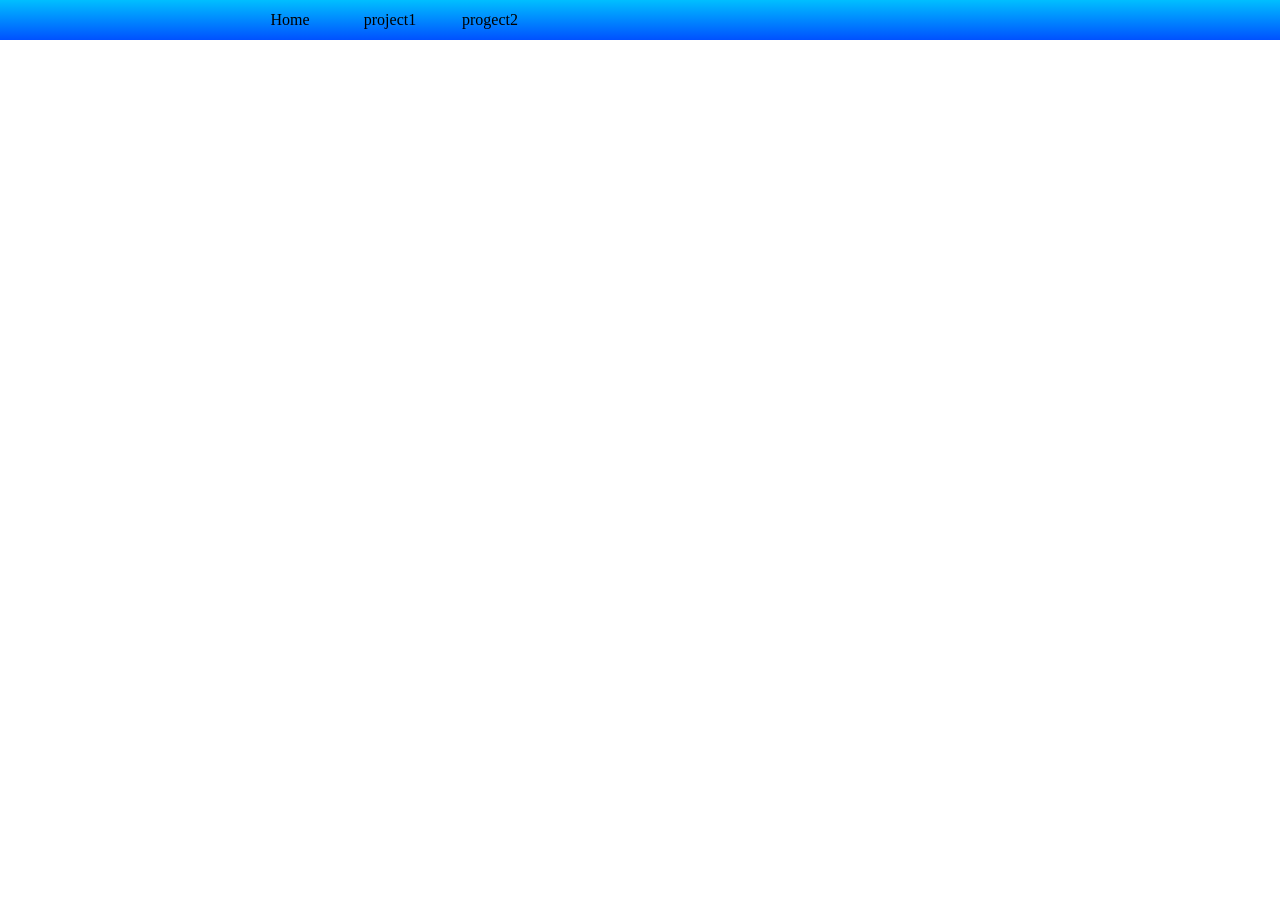
==== project1.html @ 82a5ba2a "添加超链接" ====
<!DOCTYPE html>
<html lang="en">
<head>
    <meta charset="UTF-8">
    <meta name="viewport" content="width=device-width, initial-scale=1.0">
    <title>project1</title>
<style>
   /* 导航条初始化 */
   *{
        /* 内外边距为0 */
        margin: 0 ;
        padding: 0;
        /* 去除无必要样式 */
        list-style: none;
        text-decoration: none ;
    }
   /* 渐变导航条 */
    .导航{
        height: 40px;
        background: linear-gradient(rgb(0, 191, 255),rgb(0, 81, 255));
    }
    .DHL li{
        /* 左浮动 */
        float: left;
        height: 40px;
        width: 100px;
        /* 使文本水平垂直居中 */
        line-height: 40px;
        text-align: center;
    }
    .DHL a{
       /* 超链接变黑 */
        color: #000;
        /* 变盒 */
        display: block;
    }
    .DHL{
        /* 列表宽 居中 */
        width: 800px;
        margin: auto;
    }
    .DHL a:hover{
        /* 悬停变色 */
        background: rgb(122, 183, 226);
    }
</style>
</head>
<body>
    
    <div class="导航">
     <ul class="DHL">
        <li><a href="index.html">Home</a></li>
        <li><a href="project1.html">project1</a></li>
        <li><a href="project2.html">progect2</a></li>
     </ul>
    </div>
</body>
</html>
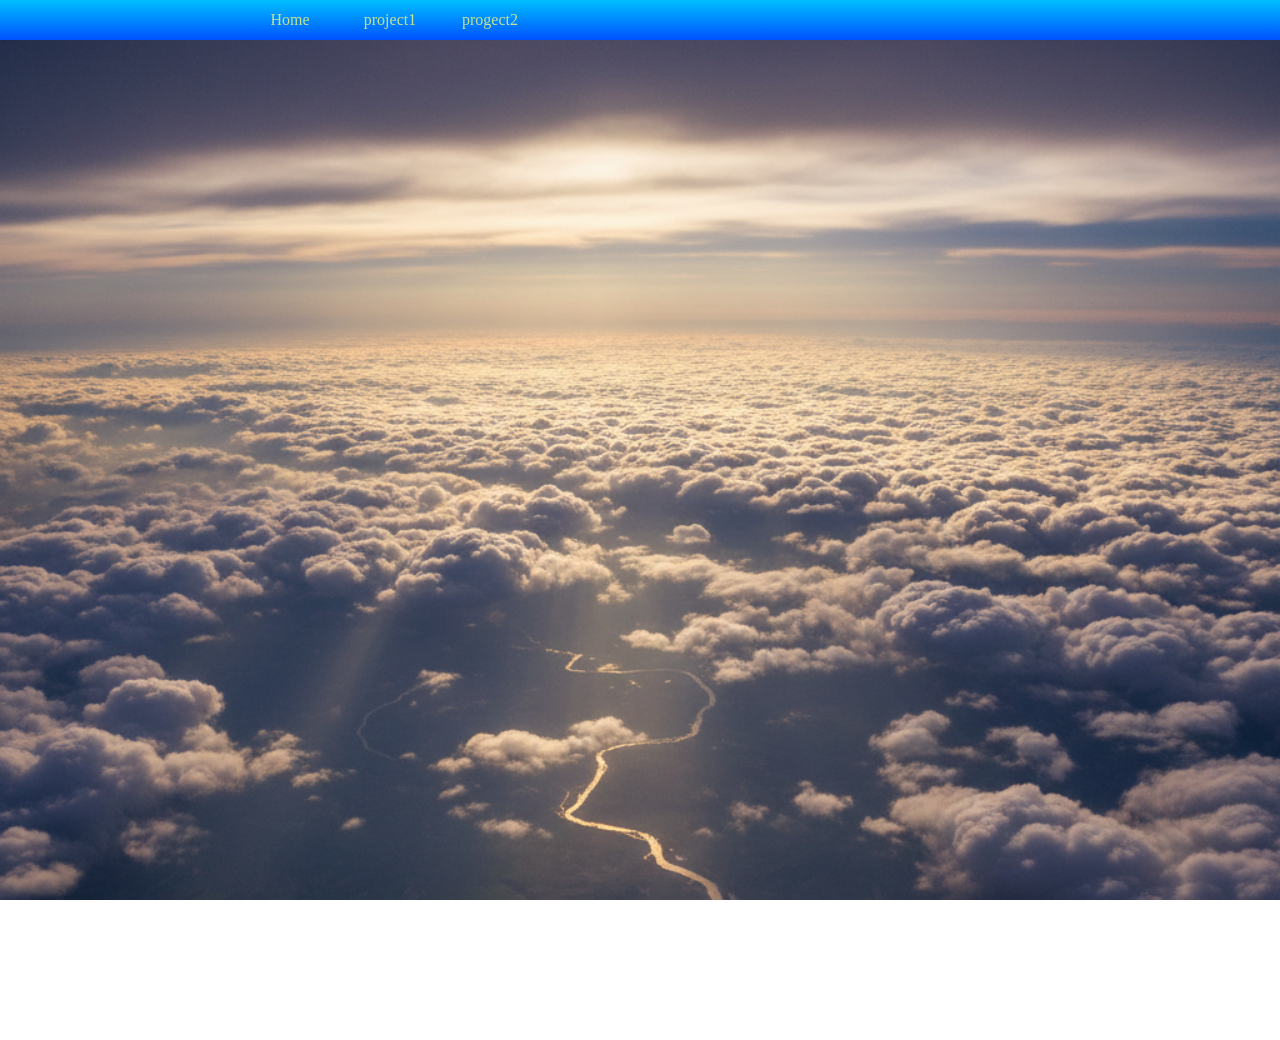
==== commit 7d11af66: "fix project1" ====
--- a/project1.html
+++ b/project1.html
@@ -4,45 +4,10 @@
     <meta charset="UTF-8">
     <meta name="viewport" content="width=device-width, initial-scale=1.0">
     <title>project1</title>
+    <link rel="stylesheet" href="style02.css">
+    
 <style>
-   /* 导航条初始化 */
-   *{
-        /* 内外边距为0 */
-        margin: 0 ;
-        padding: 0;
-        /* 去除无必要样式 */
-        list-style: none;
-        text-decoration: none ;
-    }
-   /* 渐变导航条 */
-    .导航{
-        height: 40px;
-        background: linear-gradient(rgb(0, 191, 255),rgb(0, 81, 255));
-    }
-    .DHL li{
-        /* 左浮动 */
-        float: left;
-        height: 40px;
-        width: 100px;
-        /* 使文本水平垂直居中 */
-        line-height: 40px;
-        text-align: center;
-    }
-    .DHL a{
-       /* 超链接变黑 */
-        color: #000;
-        /* 变盒 */
-        display: block;
-    }
-    .DHL{
-        /* 列表宽 居中 */
-        width: 800px;
-        margin: auto;
-    }
-    .DHL a:hover{
-        /* 悬停变色 */
-        background: rgb(122, 183, 226);
-    }
+  
 </style>
 </head>
 <body>
@@ -54,5 +19,14 @@
         <li><a href="project2.html">progect2</a></li>
      </ul>
     </div>
+
+    
+    <div class="BJ">
+        <div class="word">
+            
+        </div>
+    
+    </div>
+    
 </body>
 </html>
--- a/style02.css
+++ b/style02.css
@@ -0,0 +1,58 @@
+ /* 导航条初始化 Navigation bar initialization */
+   *{
+        /* 内外边距为0 The inner and outer margins are 0 */
+        margin: 0 ;
+        padding: 0;
+        /* 去除无必要样式 Remove unnecessary styles */
+        list-style: none;
+        text-decoration: none ;
+    }
+   /* 渐变导航条 Gradient navigation bar */
+    .导航{
+        height: 40px;
+        background: linear-gradient(rgb(0, 191, 255),rgb(0, 81, 255));
+    }
+    .DHL li{
+        /* 左浮动 Left float */
+        float: left;
+        height: 40px;
+        width: 100px;
+        /* 使文本水平垂直居中 Center the text horizontally and vertically */
+        line-height: 40px;
+        text-align: center;
+    }
+    .DHL a{
+       /* 超链接变色 Hyperlink color change*/
+        color: #c6e293;
+        /* 变盒 become to box */
+        display: block;
+    }
+    .DHL{
+        /* 列表宽 居中 List width centered */
+        width: 800px;
+        margin: auto;
+        font-family: RacingSansOne-Regular;
+    }
+    .DHL a:hover{
+        /* 悬停变色 Hover color change */
+        background: rgb(122, 183, 226);
+    }
+    .BJ{
+        background-image: url(/03.png);
+        background-position: 0 0;
+        background-attachment: fixed;
+        background-size: cover;
+        height: 1000px;
+        width: 100%;
+    }
+.word{
+        position:relative;
+        top: 480px;
+        font-size: 55px;
+        color: white;
+        /* 文字居中 Centered text */
+        text-align: center;
+        font-weight: bolder;
+    }
+   
+    
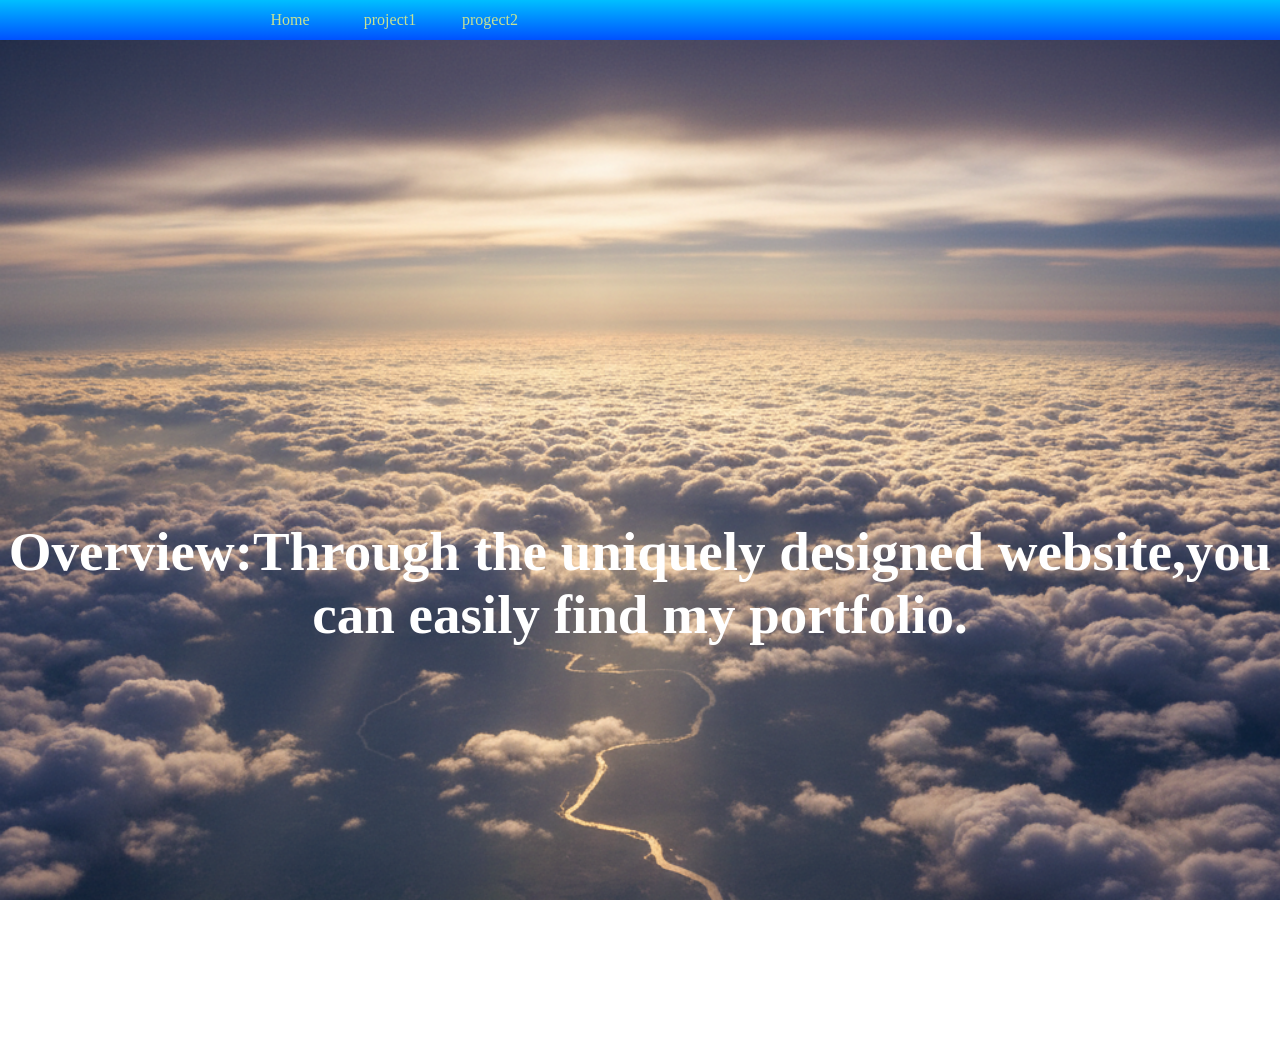
==== commit 6b051762: "add project2" ====
--- a/project1.html
+++ b/project1.html
@@ -23,9 +23,10 @@
     
     <div class="BJ">
         <div class="word">
-            
+            Overview:Through the uniquely designed website,you can easily find my portfolio.
+
         </div>
-    
+        
     </div>
     
 </body>
--- a/style02.css
+++ b/style02.css
@@ -45,7 +45,7 @@
         height: 1000px;
         width: 100%;
     }
-.word{
+    .word{
         position:relative;
         top: 480px;
         font-size: 55px;
@@ -53,6 +53,7 @@
         /* 文字居中 Centered text */
         text-align: center;
         font-weight: bolder;
+        font-family: RacingSansOne-Regular;
     }
    
     
